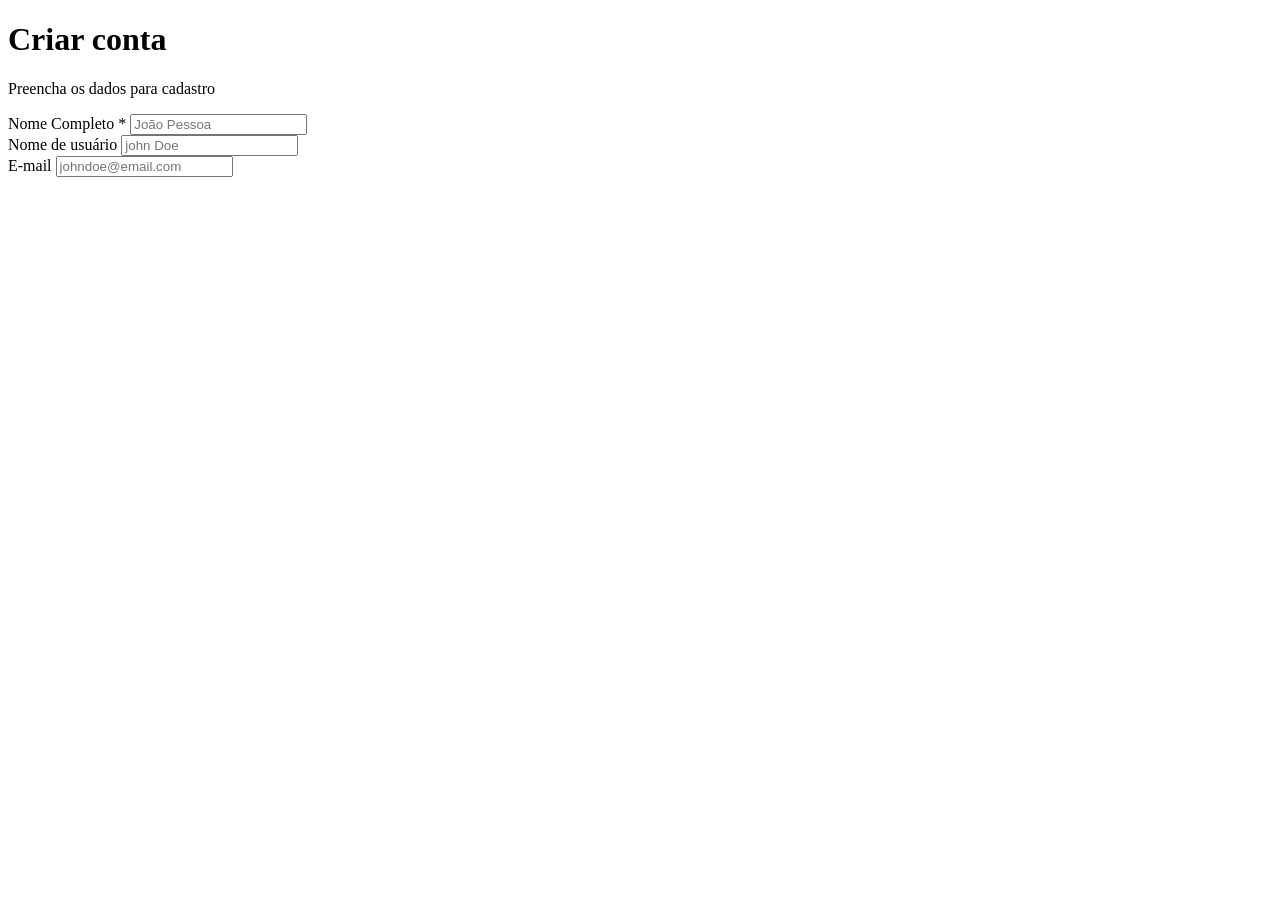
==== cadastro.html @ ee49df44 "back to it" ====
<!DOCTYPE html>
<html lang="en">
<head>
    <meta charset="UTF-8">
    <meta name="viewport" content="width=device-width, initial-scale=1.0">
    <title>Document</title>
</head>
<body>
    <main class="cadastro-card">
        <h1>Criar conta</h1>
        <p class="subtitle">Preencha os dados para cadastro</p>

        <div id="alerta" class="alert"></div>

        <form id="formCadastro" action="processacadastro.php" method="POST">
            <div class="form-group">
                <label for="nome">Nome Completo *</label>
                <input type="text" name="nome" id="nome" placeholder="João Pessoa">
                <span class="error-message" id="erro-nome"></span>
            </div>

            <div class="form-group">
                <label for="username">Nome de usuário</label>
                <input type="text" name="user-name" id="user-name" required placeholder="john Doe">
                <span class="error-message" id="erro-apelido"></span>
            </div>

            <div class="form-group">
                    <label for="email">E-mail</label>
                    <input type="email" name="email" id="email" required placeholder="johndoe@email.com">
                    <span class="error-message" id></span>
            </div>

        </form>
    </main>
</body>
</html>
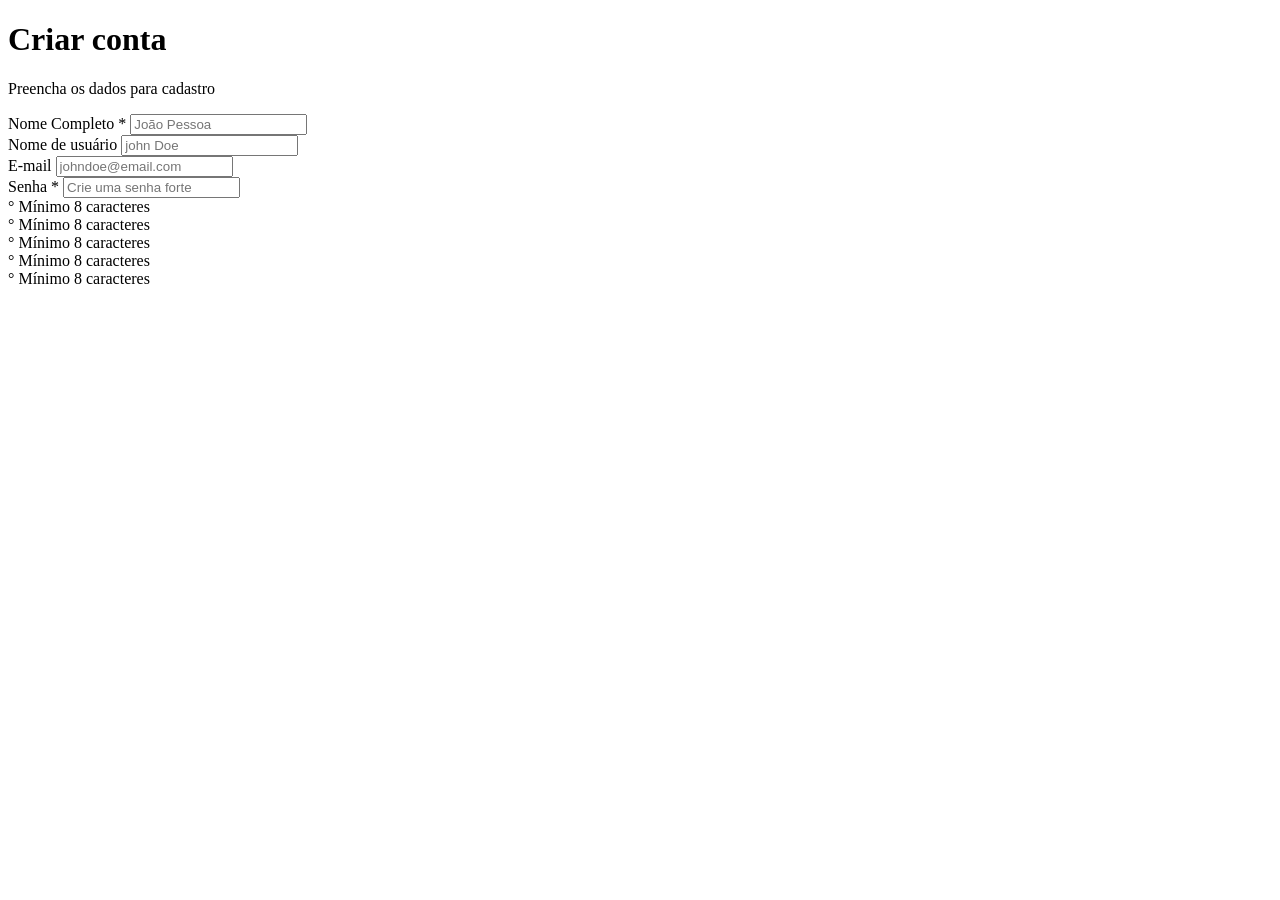
==== commit ddf6822a: "update" ====
--- a/cadastro.html
+++ b/cadastro.html
@@ -31,6 +31,46 @@
                     <span class="error-message" id></span>
             </div>
 
+            <div class="form-row">
+                <div class="form-group">
+                    <label for="senha">Senha *</label>
+                    <input type="password" name="senha" id="senha" required placeholder="Crie uma senha forte">
+                    <span class="error-message" id="erro-senha"></span>
+
+                    <div class="strength-meter" id="strength-meter">
+                        <div id="strength-meter-fill" class="strength-meter-fill"></div>
+                    </div>
+
+                    <div id="password-requirements" class="password-requirements">
+                        <div class="requirement-item">
+                            <span class="requirment-icon-invalid" id="icon-length">°</span>
+                            <span class="requirement-text" id="text-length">Mínimo 8 caracteres</span>
+                        </div>
+                        
+                        <div class="requirement-item">
+                            <span class="requirment-icon-invalid" id="icon-length">°</span>
+                            <span class="requirement-text" id="text-length">Mínimo 8 caracteres</span>
+                        </div>
+
+                        <div class="requirement-item">
+                            <span class="requirment-icon-invalid" id="icon-length">°</span>
+                            <span class="requirement-text" id="text-length">Mínimo 8 caracteres</span>
+                        </div>
+
+                        <div class="requirement-item">
+                            <span class="requirment-icon-invalid" id="icon-length">°</span>
+                            <span class="requirement-text" id="text-length">Mínimo 8 caracteres</span>
+                        </div>
+
+                        <div class="requirement-item">
+                            <span class="requirment-icon-invalid" id="icon-length">°</span>
+                            <span class="requirement-text" id="text-length">Mínimo 8 caracteres</span>
+                        </div>
+
+                    </div>
+                </div>
+            </div>
+
         </form>
     </main>
 </body>
